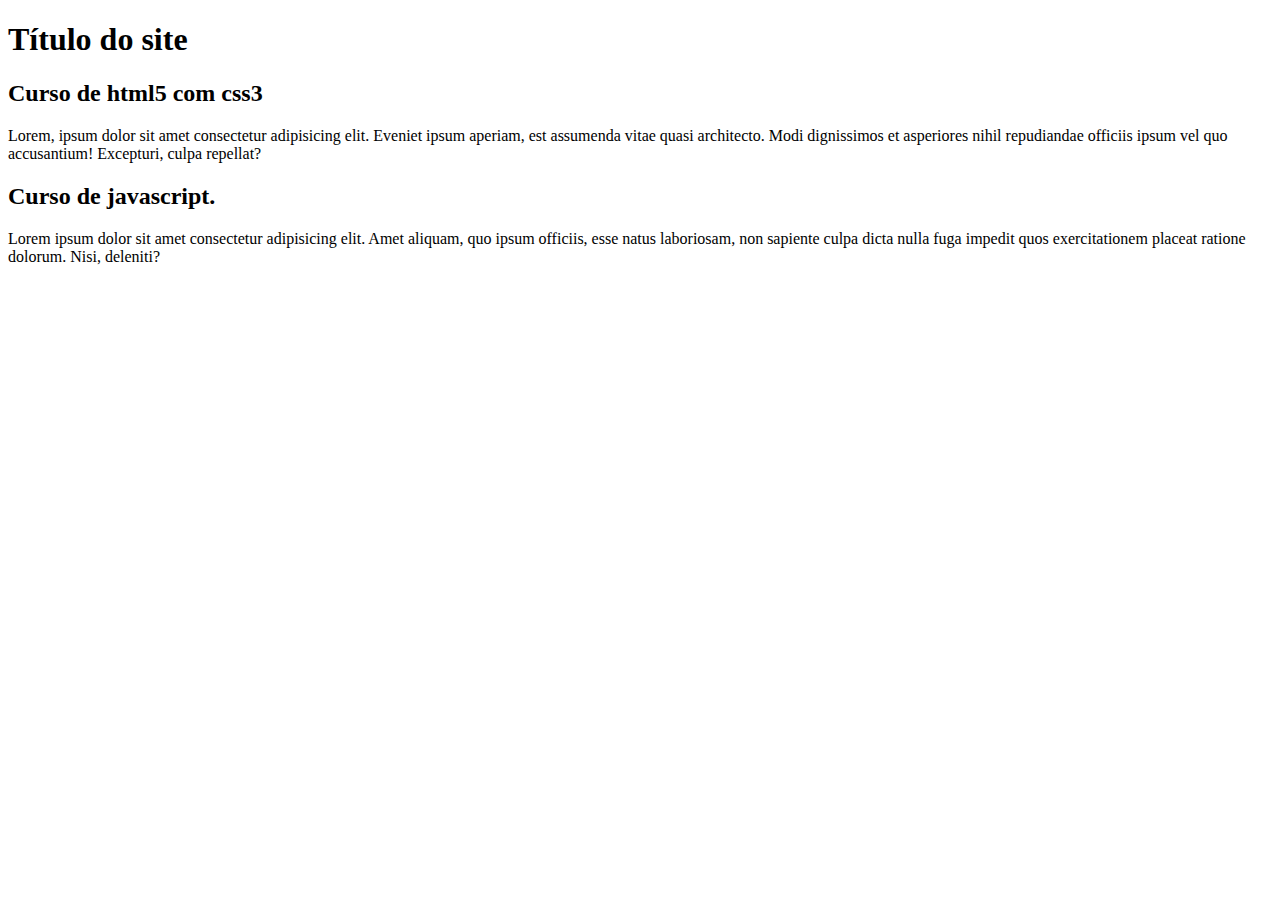
==== index.html @ a4c60e14 "titulo site" ====
<!DOCTYPE html>
<html lang="en">
<head>
    <meta charset="UTF-8">
    <meta http-equiv="X-UA-Compatible" content="IE=edge">
    <meta name="viewport" content="width=device-width, initial-scale=1.0">
    <title>site cursoevideo</title>
</head>
<body>
    <main>
        <header>
            <h1>
                Título do site
            </h1>
        </header>
        <article>
            <h2>
                Curso de html5 com css3
            </h2>
            <p>Lorem, ipsum dolor sit amet consectetur adipisicing elit. Eveniet ipsum aperiam, est assumenda vitae quasi architecto. Modi dignissimos et asperiores nihil repudiandae officiis ipsum vel quo accusantium! Excepturi, culpa repellat?</p>
            
        </article>
        <article>
            <h2>
                Curso de javascript.
            </h2>
            <p>
                Lorem ipsum dolor sit amet consectetur adipisicing elit. Amet aliquam, quo ipsum officiis, esse natus laboriosam, non sapiente culpa dicta nulla fuga impedit quos exercitationem placeat ratione dolorum. Nisi, deleniti?
            </p>

        </article>
    </main>

    
</body>
</html>
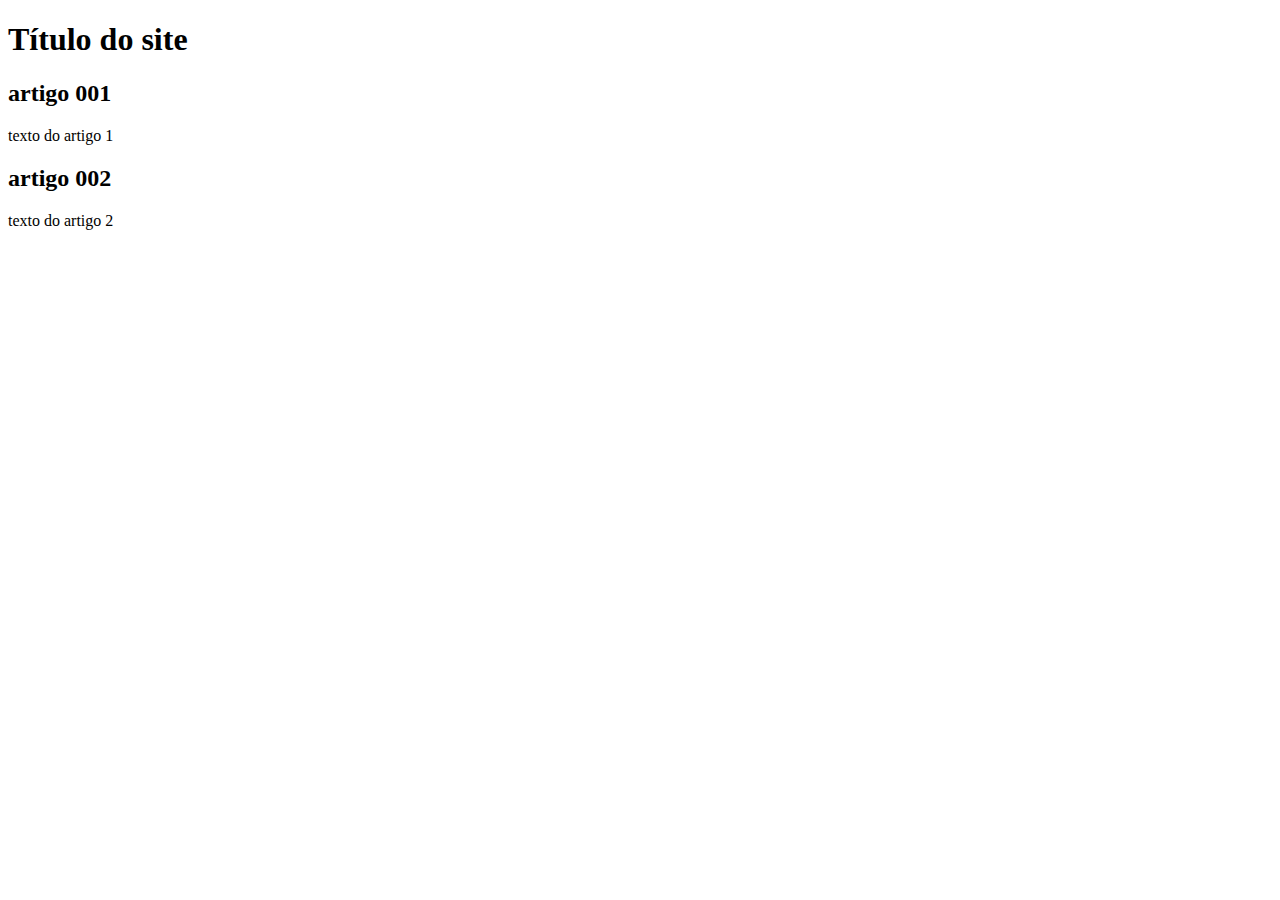
==== commit 83625d08: "titulo certo" ====
--- a/index.html
+++ b/index.html
@@ -4,7 +4,8 @@
     <meta charset="UTF-8">
     <meta http-equiv="X-UA-Compatible" content="IE=edge">
     <meta name="viewport" content="width=device-width, initial-scale=1.0">
-    <title>site cursoevideo</title>
+    <title>Site Curso em Video.</title>
+    <link rel="stylesheet" href="estilos/style.css>"
 </head>
 <body>
     <main>
@@ -15,17 +16,17 @@
         </header>
         <article>
             <h2>
-                Curso de html5 com css3
+                artigo 001
             </h2>
-            <p>Lorem, ipsum dolor sit amet consectetur adipisicing elit. Eveniet ipsum aperiam, est assumenda vitae quasi architecto. Modi dignissimos et asperiores nihil repudiandae officiis ipsum vel quo accusantium! Excepturi, culpa repellat?</p>
+            <p>texto do artigo 1</p>
             
         </article>
         <article>
             <h2>
-                Curso de javascript.
+                artigo 002
             </h2>
             <p>
-                Lorem ipsum dolor sit amet consectetur adipisicing elit. Amet aliquam, quo ipsum officiis, esse natus laboriosam, non sapiente culpa dicta nulla fuga impedit quos exercitationem placeat ratione dolorum. Nisi, deleniti?
+                texto do artigo 2
             </p>
 
         </article>
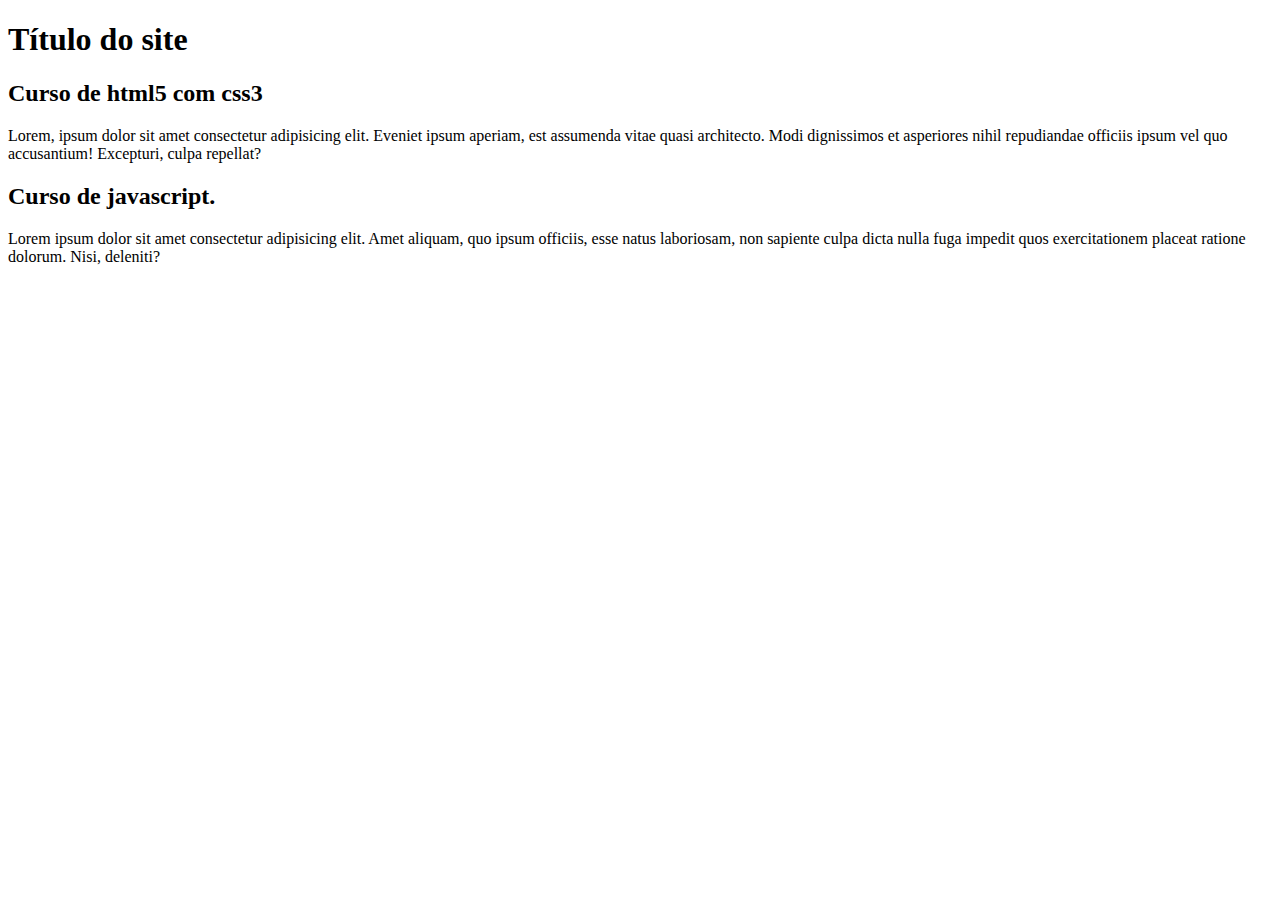
==== commit 99548f5e: "Merge branch 'designe' into main" ====
--- a/index.html
+++ b/index.html
@@ -16,17 +16,17 @@
         </header>
         <article>
             <h2>
-                artigo 001
+                Curso de html5 com css3
             </h2>
-            <p>texto do artigo 1</p>
+            <p>Lorem, ipsum dolor sit amet consectetur adipisicing elit. Eveniet ipsum aperiam, est assumenda vitae quasi architecto. Modi dignissimos et asperiores nihil repudiandae officiis ipsum vel quo accusantium! Excepturi, culpa repellat?</p>
             
         </article>
         <article>
             <h2>
-                artigo 002
+                Curso de javascript.
             </h2>
             <p>
-                texto do artigo 2
+                Lorem ipsum dolor sit amet consectetur adipisicing elit. Amet aliquam, quo ipsum officiis, esse natus laboriosam, non sapiente culpa dicta nulla fuga impedit quos exercitationem placeat ratione dolorum. Nisi, deleniti?
             </p>
 
         </article>
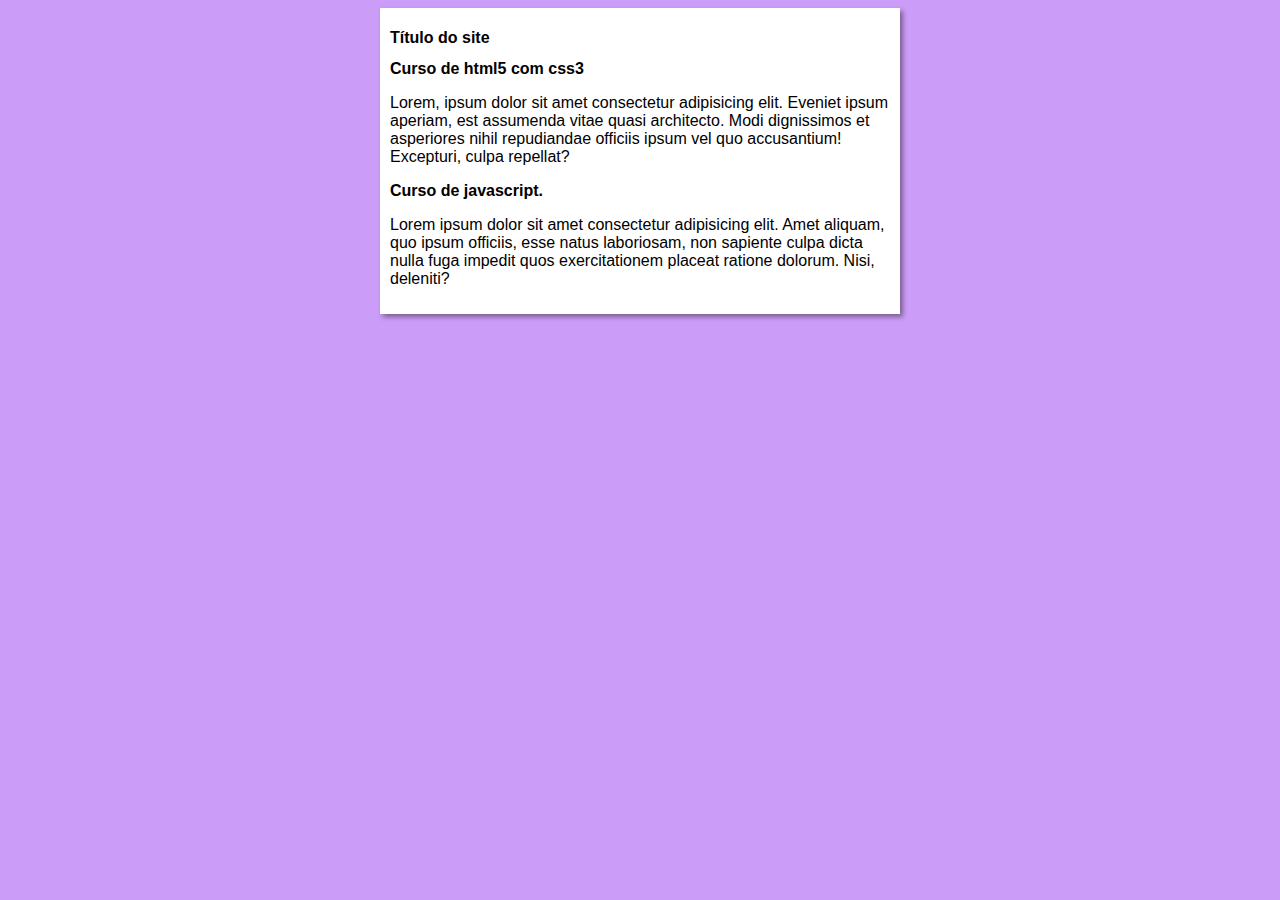
==== commit 4623f357: "concerto do link css" ====
--- a/index.html
+++ b/index.html
@@ -5,7 +5,7 @@
     <meta http-equiv="X-UA-Compatible" content="IE=edge">
     <meta name="viewport" content="width=device-width, initial-scale=1.0">
     <title>Site Curso em Video.</title>
-    <link rel="stylesheet" href="estilos/style.css>"
+    <link rel="stylesheet" href="./estilos/style.css"
 </head>
 <body>
     <main>
--- a/estilos/style.css
+++ b/estilos/style.css
@@ -0,0 +1,18 @@
+* {
+    font-family: Arial, Helvetica, sans-serif;
+    font-size: 16px;
+
+}
+
+body {
+    background-color: rgb(204, 157, 248);
+
+}
+
+main {
+    background-color: white;
+    width: 500px;
+    margin: auto;
+    padding: 10px;
+    box-shadow: 3px 3px 5px rgba(0, 0, 0, 0.404);
+}
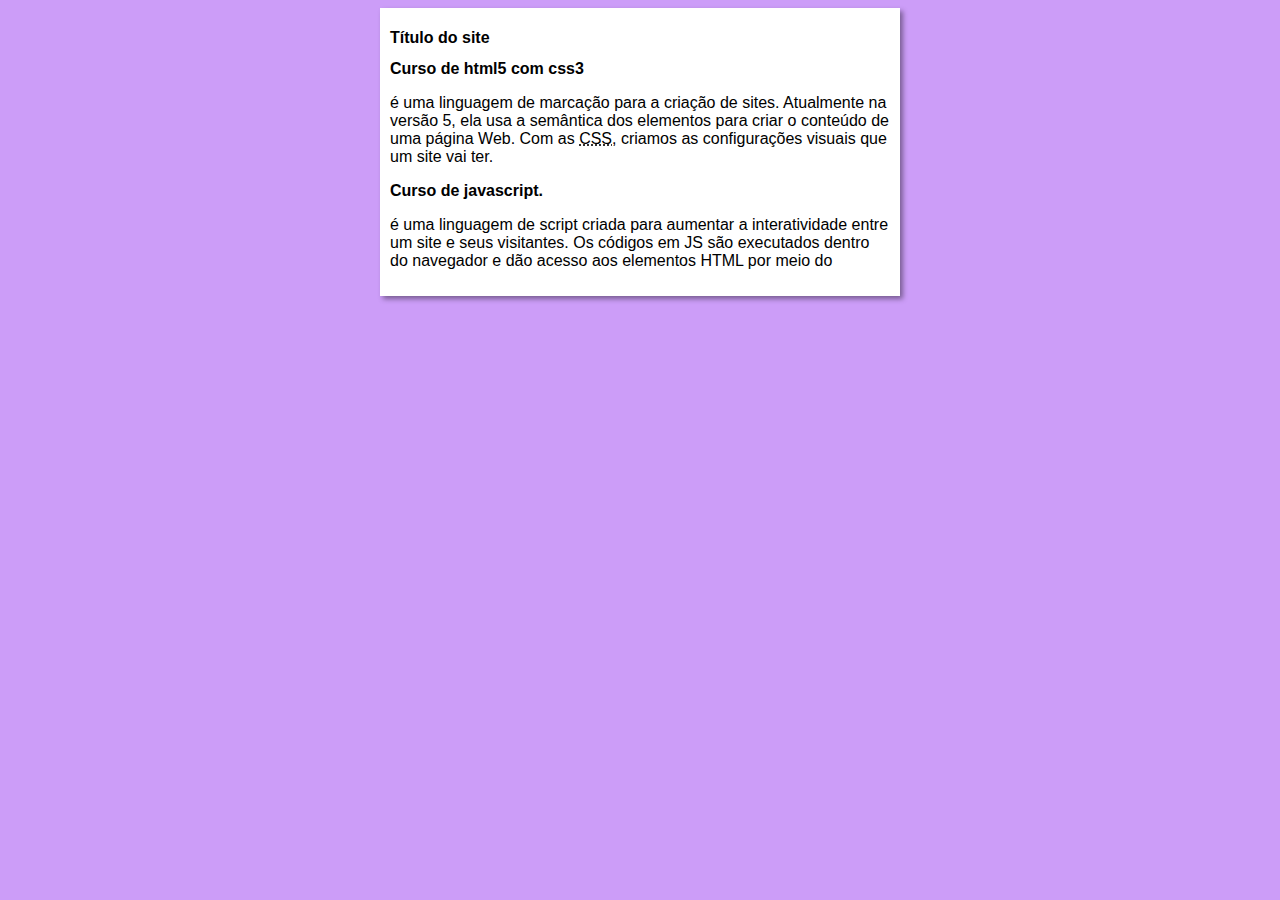
==== commit 8f7f007c: "Update index.html" ====
--- a/index.html
+++ b/index.html
@@ -18,7 +18,7 @@
             <h2>
                 Curso de html5 com css3
             </h2>
-            <p>Lorem, ipsum dolor sit amet consectetur adipisicing elit. Eveniet ipsum aperiam, est assumenda vitae quasi architecto. Modi dignissimos et asperiores nihil repudiandae officiis ipsum vel quo accusantium! Excepturi, culpa repellat?</p>
+            <p>é uma linguagem de marcação para a criação de sites. Atualmente na versão 5, ela usa a semântica dos elementos para criar o conteúdo de uma página Web. Com as <abbr title="Cascading Style Sheets">CSS</abbr>, criamos as configurações visuais que um site vai ter.</p>
             
         </article>
         <article>
@@ -26,7 +26,7 @@
                 Curso de javascript.
             </h2>
             <p>
-                Lorem ipsum dolor sit amet consectetur adipisicing elit. Amet aliquam, quo ipsum officiis, esse natus laboriosam, non sapiente culpa dicta nulla fuga impedit quos exercitationem placeat ratione dolorum. Nisi, deleniti?
+                é uma linguagem de script criada para aumentar a interatividade entre um site e seus visitantes. Os códigos em JS são executados dentro do navegador e dão acesso aos elementos HTML por meio do 
             </p>
 
         </article>
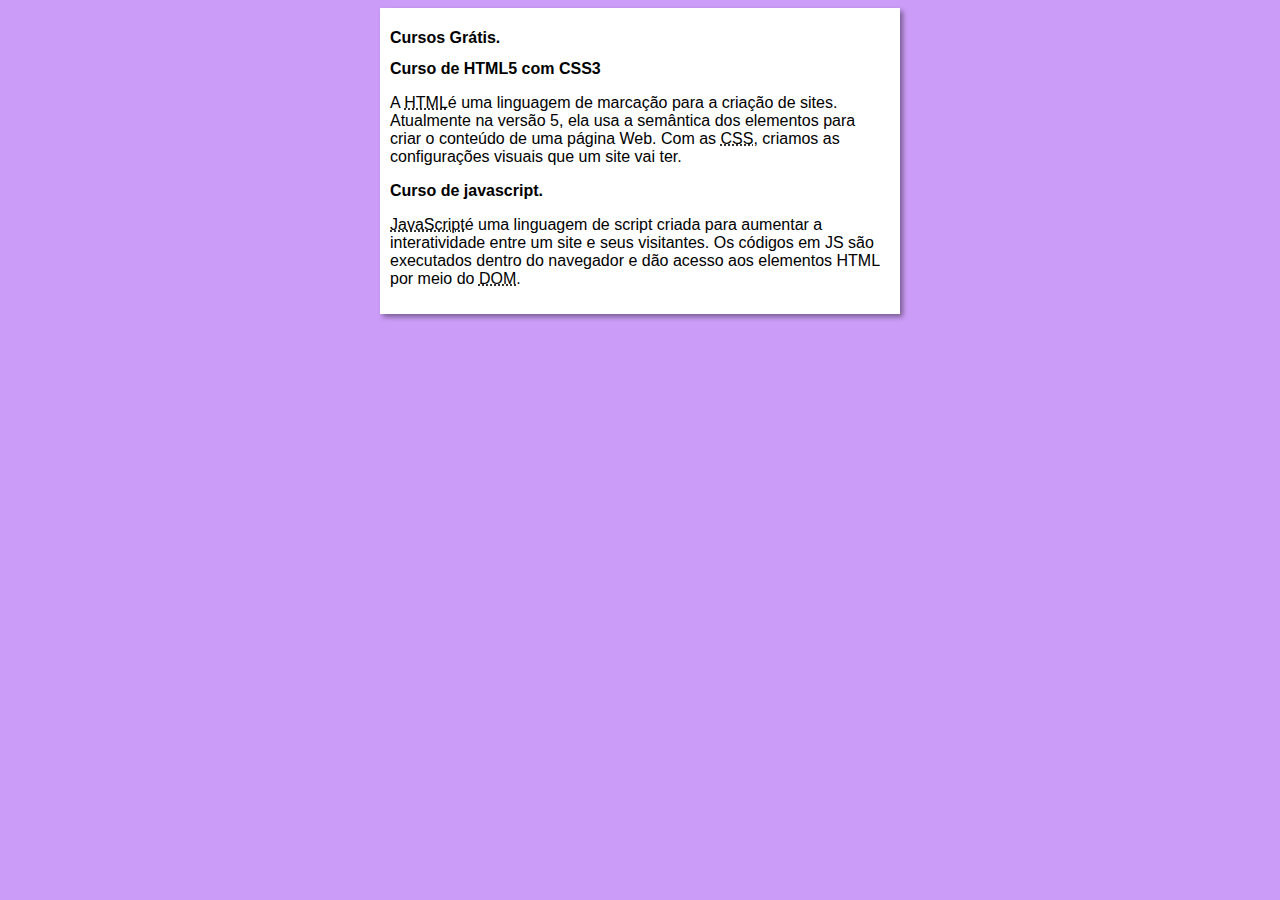
==== commit 54e05bbc: "atualização conteudo" ====
--- a/index.html
+++ b/index.html
@@ -11,14 +11,14 @@
     <main>
         <header>
             <h1>
-                Título do site
+                Cursos Grátis.
             </h1>
         </header>
         <article>
             <h2>
-                Curso de html5 com css3
+                Curso de HTML5 com CSS3
             </h2>
-            <p>é uma linguagem de marcação para a criação de sites. Atualmente na versão 5, ela usa a semântica dos elementos para criar o conteúdo de uma página Web. Com as <abbr title="Cascading Style Sheets">CSS</abbr>, criamos as configurações visuais que um site vai ter.</p>
+            <p>A <abbr title="HyperText Markup Language">HTML</abbr>é uma linguagem de marcação para a criação de sites. Atualmente na versão 5, ela usa a semântica dos elementos para criar o conteúdo de uma página Web. Com as <abbr title="Cascading Style Sheets">CSS</abbr>, criamos as configurações visuais que um site vai ter.</p>
             
         </article>
         <article>
@@ -26,7 +26,7 @@
                 Curso de javascript.
             </h2>
             <p>
-                é uma linguagem de script criada para aumentar a interatividade entre um site e seus visitantes. Os códigos em JS são executados dentro do navegador e dão acesso aos elementos HTML por meio do 
+                <abbr title="JavaScript">JavaScript</abbr>é uma linguagem de script criada para aumentar a interatividade entre um site e seus visitantes. Os códigos em JS são executados dentro do navegador e dão acesso aos elementos HTML por meio do <abbr title="Document Obeject Model">DOM</abbr>.
             </p>
 
         </article>
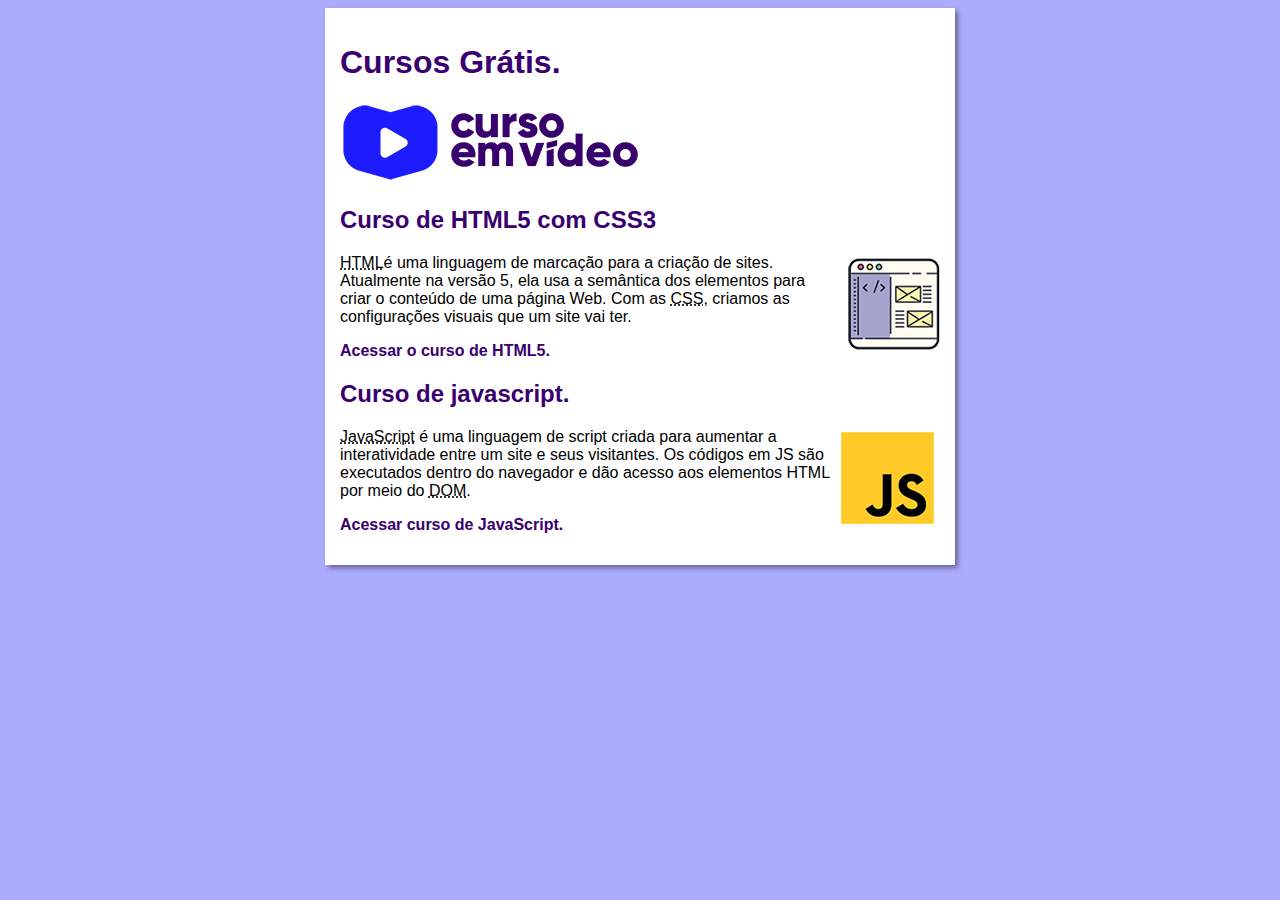
==== commit 2786462e: "criação paginas" ====
--- a/index.html
+++ b/index.html
@@ -13,21 +13,26 @@
             <h1>
                 Cursos Grátis.
             </h1>
+            <img src="./img/curso-em-video-cor.png" alt="Curso em Video">
         </header>
         <article>
             <h2>
                 Curso de HTML5 com CSS3
             </h2>
-            <p>A <abbr title="HyperText Markup Language">HTML</abbr>é uma linguagem de marcação para a criação de sites. Atualmente na versão 5, ela usa a semântica dos elementos para criar o conteúdo de uma página Web. Com as <abbr title="Cascading Style Sheets">CSS</abbr>, criamos as configurações visuais que um site vai ter.</p>
+            <img class="lado" src="./img/curso-html-css.png" alt="HTML e CSS"
+            <p> <abbr title="HyperText Markup Language">HTML</abbr>é uma linguagem de marcação para a criação de sites. Atualmente na versão 5, ela usa a semântica dos elementos para criar o conteúdo de uma página Web. Com as <abbr title="Cascading Style Sheets">CSS</abbr>, criamos as configurações visuais que um site vai ter.</p>
+            <p><a href="curso-html.html">Acessar o curso de HTML5.</a></p>
             
         </article>
         <article>
             <h2>
                 Curso de javascript.
             </h2>
+            <img class="lado" src="./img/curso-javascript.png" alt="JavaScript"
             <p>
-                <abbr title="JavaScript">JavaScript</abbr>é uma linguagem de script criada para aumentar a interatividade entre um site e seus visitantes. Os códigos em JS são executados dentro do navegador e dão acesso aos elementos HTML por meio do <abbr title="Document Obeject Model">DOM</abbr>.
+                <abbr title="JavaScript">JavaScript</abbr> é uma linguagem de script criada para aumentar a interatividade entre um site e seus visitantes. Os códigos em JS são executados dentro do navegador e dão acesso aos elementos HTML por meio do <abbr title="Document Obeject Model">DOM</abbr>.
             </p>
+            <p><a href="curso-js.html">Acessar curso de JavaScript.</a></p>
 
         </article>
     </main>
--- a/estilos/style.css
+++ b/estilos/style.css
@@ -5,14 +5,41 @@
 }
 
 body {
-    background-color: rgb(204, 157, 248);
+    background-color: #acacff;
 
 }
 
 main {
     background-color: white;
-    width: 500px;
+    width: 600px;
     margin: auto;
-    padding: 10px;
+    padding: 15px;
     box-shadow: 3px 3px 5px rgba(0, 0, 0, 0.404);
 }
+
+h1 {
+    font-size: 2em;
+    color: rgb(58, 0, 112);
+}
+
+h2 {
+    font-size: 1.5em;
+    color: rgb(58, 0, 112);
+}
+
+img.lado {
+    float: right;
+}
+
+a {
+    text-decoration: none;
+    font-weight: bold;
+    color: rgb(58, 0, 112);
+
+}
+
+a:hover {
+    text-decoration: underline;
+    color: rgb(26, 26, 255);
+
+}
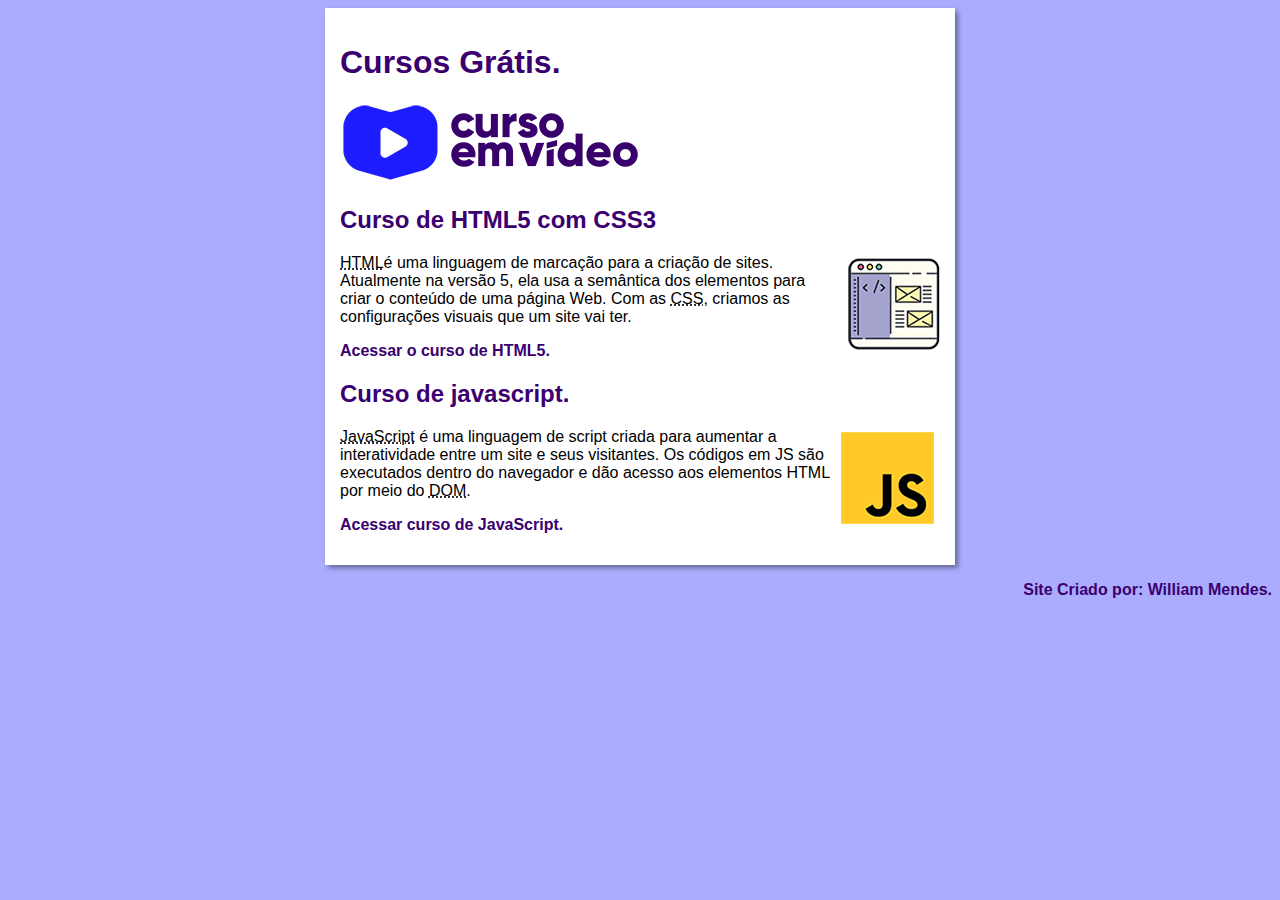
==== commit 544ad020: "Criação do rodapé com link github" ====
--- a/index.html
+++ b/index.html
@@ -37,6 +37,10 @@
         </article>
     </main>
 
+    <div class="rodape">
+        <p class="rodape">Site Criado por: <a href="https://github.com/william1mendes000">William Mendes</a>.</p>
+    </div>
+
     
 </body>
 </html>--- a/estilos/style.css
+++ b/estilos/style.css
@@ -43,3 +43,12 @@
     color: rgb(26, 26, 255);
 
 }
+
+div.rodape {
+    float: right;
+    text-decoration: none;
+    font-weight: bold;
+    color: rgb(58, 0, 112);
+
+
+}
